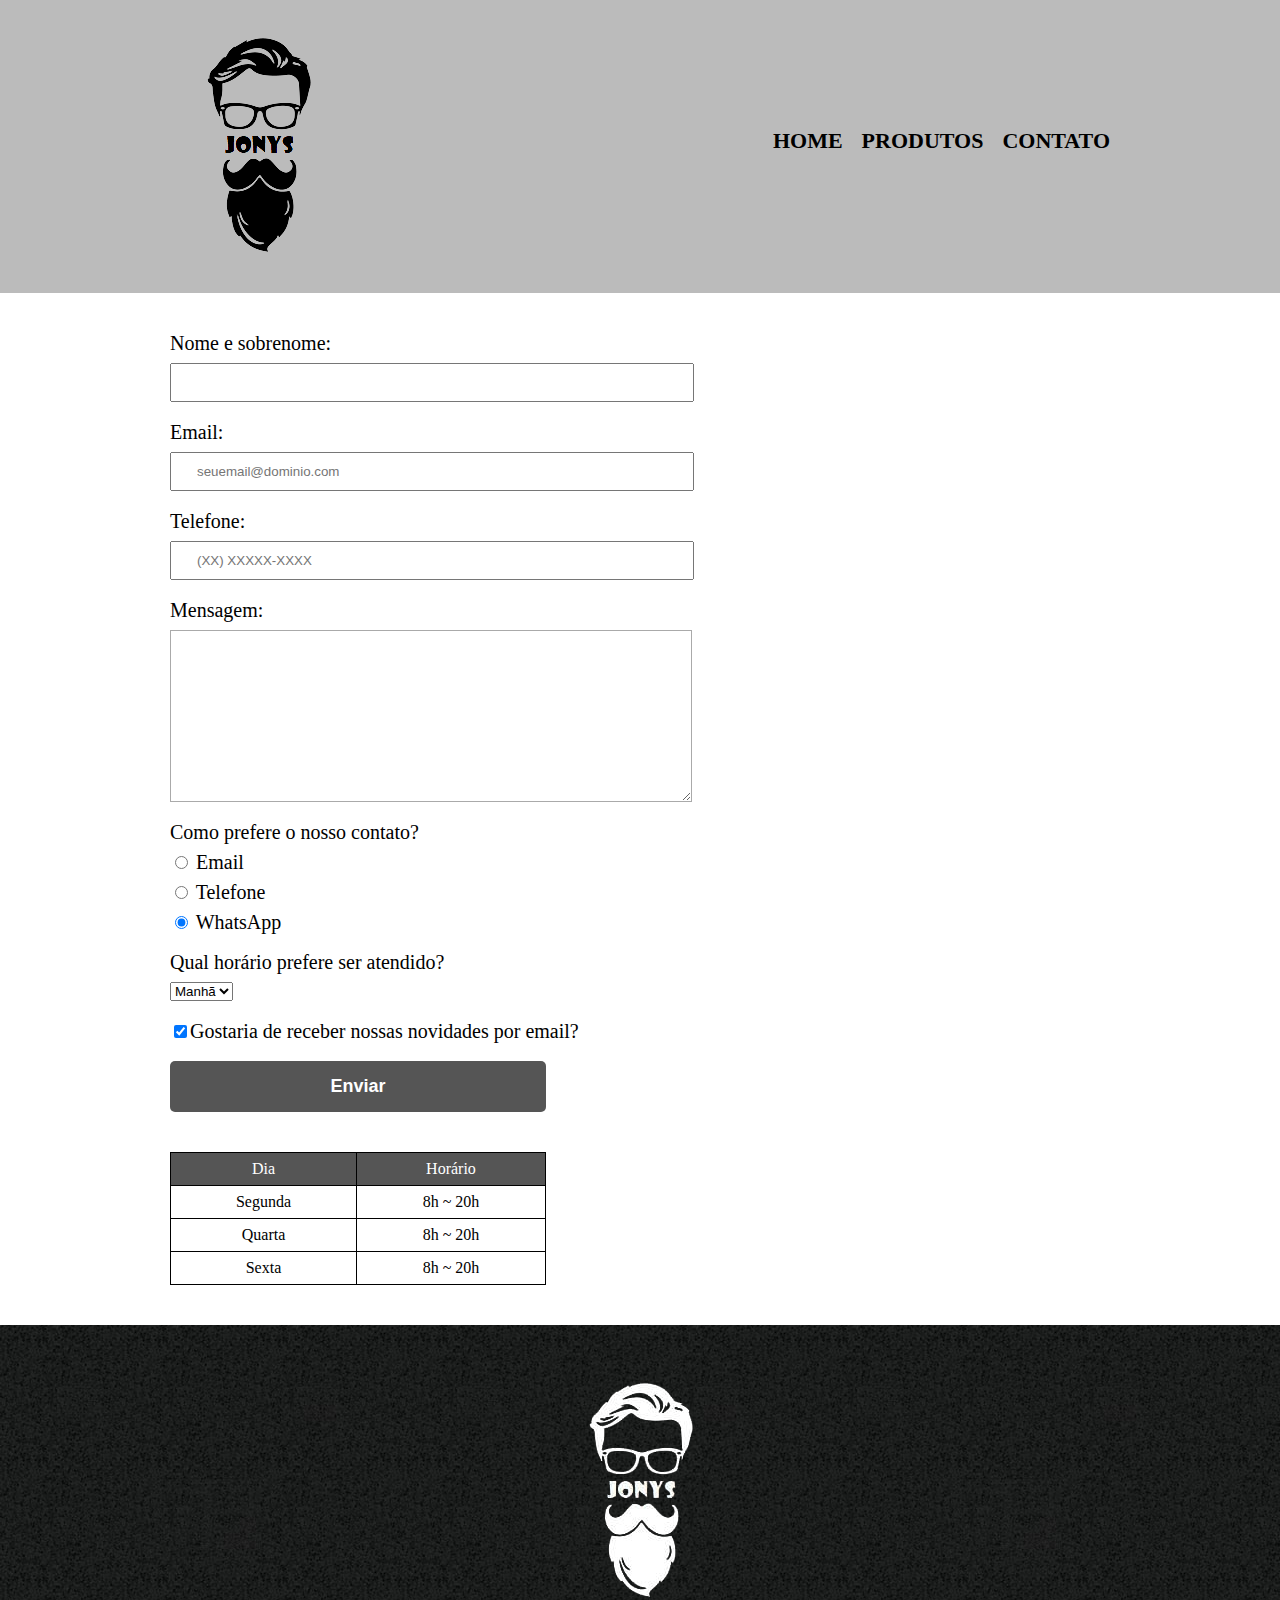
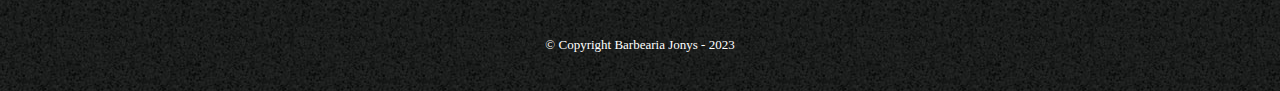
==== contato.html @ 2ddb50e8 "first commit" ====
<!DOCTYPE html>
<html>
	<head>
		<meta charset="UTF-8">
		<title>Contato - Barbearia Jonys</title>

		<link rel="stylesheet" href="reset.css">
		<link rel="stylesheet" href="contato.css">
	</head>
	
	<body>
		<header>
			<div class="caixa">
				<h1><img src="Imagens/logo.png" alt="Logo da Barbearia Alura"></h1>

				<nav>
					<ul>
						<li><a href="index.html">Home</a></li>
						<li><a href="produtos.html">Produtos</a></li>
						<li><a href="contato.html">Contato</a></li>
					</ul>
				</nav>
			</div>
		</header>

		<main>
			<form>
				<label for="nomesobrenome">Nome e sobrenome:</label>
				<input type="text" id="nomesobrenome" class="input-padrao" required>

				<label for="email">Email:</label>
				<input type="email" id="email" class="input-padrao" required placeholder="seuemail@dominio.com">

				<label for="telefone">Telefone:</label>
				<input type="tel" id="telefone" class="input-padrao" required placeholder="(XX) XXXXX-XXXX">

				<label for="mensagem">Mensagem:</label>
				<textarea cols="70" rows="10" id="mensagem" class="input-padrao" required></textarea>

				<fieldset>
					<legend>Como prefere o nosso contato?</legend>
					<label for="radio-email"><input type="radio" name="contato" value="email" id="radio-email"> Email</label>
					
					<label for="radio-telefone"><input type="radio" name="contato" value="telefone" id="radio-telefone"> Telefone</label>
					
					<label for="radio-whatsapp"><input type="radio" name="contato" value="whatsapp" id="radio-whatsapp" checked> WhatsApp</label>
				</fieldset>

				<fieldset class="horario">
					<legend>Qual horário prefere ser atendido?</legend>
					<select>
						<option>Manhã</option>
						<option>Tarde</option>
						<option>Noite</option>
					</select>
				</fieldset>

				<label class="checkbox"><input type="checkbox" checked>Gostaria de receber nossas novidades por email?</label>

				<input type="submit" value="Enviar" class="enviar">
			</form>

			<table>
				<tr class="titulo-tabela">
					<td>Dia</td>
					<td>Horário</td>
				</tr>
				<tr>
					<td>Segunda</td>
					<td>8h ~ 20h</td>
				</tr>
				<tr>
					<td>Quarta</td>
					<td>8h ~ 20h</td>
				</tr>
				<tr>
					<td>Sexta</td>
					<td>8h ~ 20h</td>
				</tr>
			</table>
		</main>

		<footer>
			<img src="Imagens/logo-branco.png" alt="Logo da Barbearia Alura">
			<p class="copyright">&copy; Copyright Barbearia Jonys - 2023</p>
		</footer>
	</body>
</html>
---- contato.css ----
header {
	background: #BBBBBB;
	padding: 20px 0;
}

.caixa {
	position: relative;
	width: 940px;
	margin: 0 auto;
}

nav {
	position: absolute;
	top: 110px;
	right: 0;
}

nav li {
	display: inline;
	margin: 0 0 0 15px;
}

nav a {
	text-transform: uppercase;
	color: #000000;
	font-weight: bold;
	font-size: 22px;
	text-decoration: none;
}

nav a:hover {
	color: #555555;
	text-decoration: underline;
}

.contato {
	width: 940px; 
	margin: 40px auto; 
}

.contato label, .input-group legend {
	display: block; 
	margin: 0 0 5px; 
	font-size: 20px; 
}

.campo-padrao, textarea {
	display: block; 
	margin: 0 0 30px; 
	padding: 10px 20px; 
	width: 50%; 
	border: 1px solid #aaa; 
}

.input-group {
	margin: 0 0 20px; 
}

.newsletter {
	margin: 0 0 20px; 
}

.botao {
	margin: 20px 0 0; 
	width: 30%; 
	padding: 10px 20px; 
	font-size: 24px; 
	display: inline-block;
	background: #555555; 
	color: white; 
	border: none; 
	border-radius: 5px; 
	transition: 1s;  
}

.botao:hover {
	cursor: pointer; 
	transform: scale(1.2); 
}

.funcionamento {
	width: 940px; 
	margin: 0 auto 40px; 
}

table {
	margin: 10px 0 0; 
	width: 40%;
}

tr {
	background: #FFFFFF; 
	color: #000000; 
}

.titulo-tabela {
	background: #555555;
	color: #FFFFFF;
}

td {
	text-align: center;
}

td, tr {
	border: 1px solid #000000; 
	padding: 5px 20px; 
}

main {
	width: 940px; 
	margin: 0 auto; 
}

form {
	margin: 40px 0; 
}

form label, form legend {
	display: block; 
	font-size: 20px; 
	margin: 0 0 10px; 
}

.input-padrao {
	display: block; 
	margin: 0 0 20px; 
	padding: 10px 25px; 
	width: 50%; 
}

.horario {
	margin: 10px 0; 
}

.checkbox {
	margin: 20px 0; 
}

.enviar {
	width: 40%; 
	padding: 15px 0; 
	background: #555555; 
	color: white; 
	font-weight: bold; 
	font-size: 18px; 
	border: none; 
	border-radius: 5px; 
	transition: 1s all; 
	cursor: pointer; 
}

.enviar:hover {
	background: #555555; 
	transform: scale(1.2); 
}

table {
	margin: 20px 0 40px; 
}

thead {
	background: #CCCCCC; 
	color: white; 
	font-weight: bold; 
}

td, th {
	border: 1px solid #000000; 
	padding: 8px 20px;  
}

footer {
	text-align: center;
	background: url("Imagens/bg.jpg");
	padding: 40px 0;
}

.copyright {
	color: #FFFFFF;
	font-size: 13px;
	margin: 20px 0 0;
}
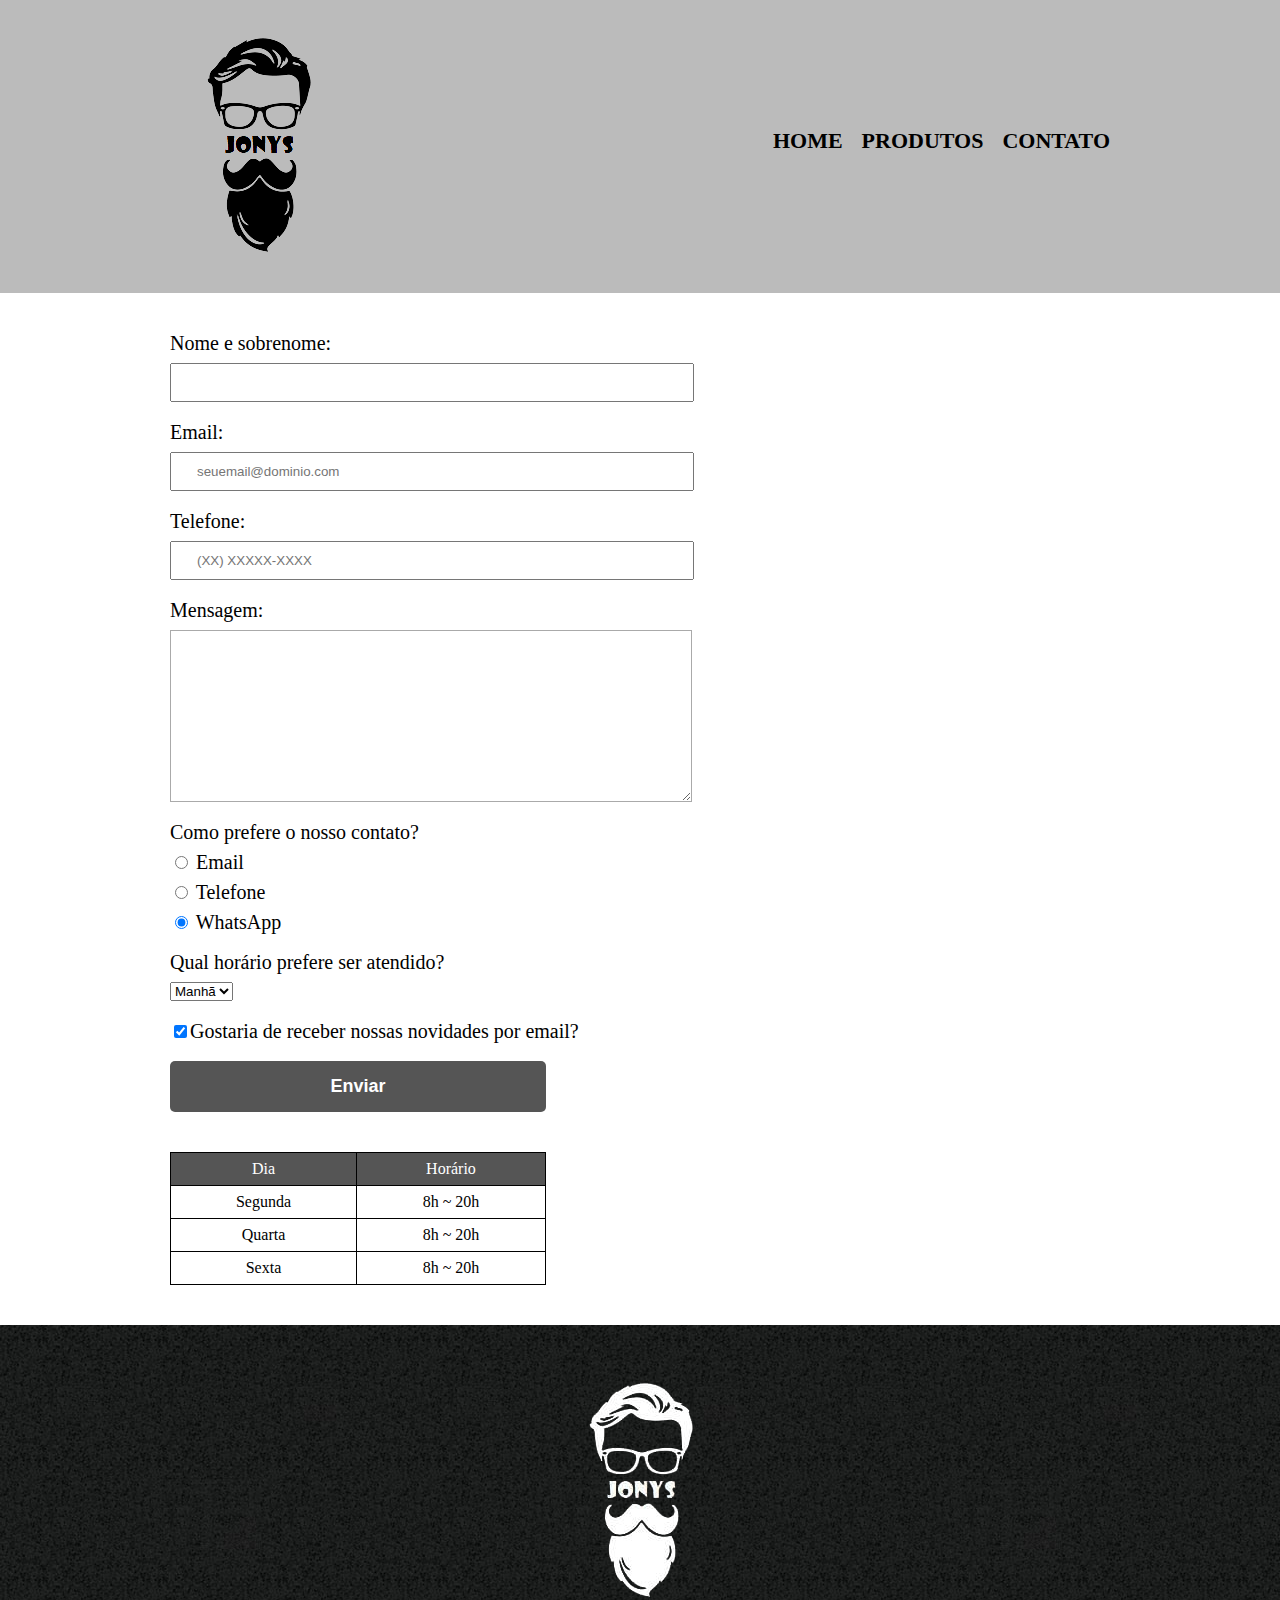
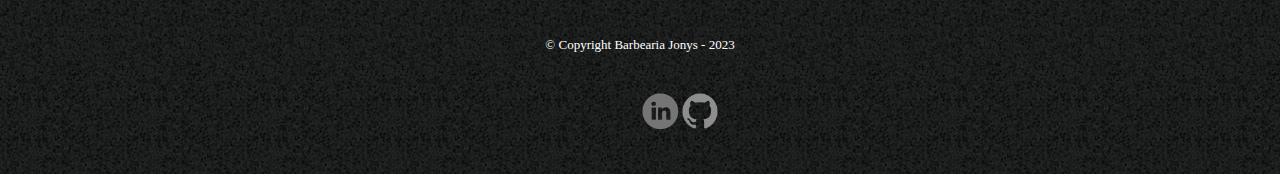
==== commit ba0256d1: "terminando o rodape" ====
--- a/contato.html
+++ b/contato.html
@@ -83,6 +83,12 @@
 		<footer>
 			<img src="Imagens/logo-branco.png" alt="Logo da Barbearia Alura">
 			<p class="copyright">&copy; Copyright Barbearia Jonys - 2023</p>
+			<ul class="redes-sociais">
+				<li><a href=https://www.linkedin.com/in/laercio-fernandes-desenvolvedor-front-end/ target="_blank"><img class="social-media"
+							src="Imagens/linkedin.png" alt="LinkedIn"><p class="description"></p></a></li>
+				<li><a href="https://github.com/fernandesmelo/Challenge-Decodificador-de-Texto" target="_blank"><img class="social-media"
+							src="Imagens/github.png" alt="github"><p class="description"></p></a></li>
+			</ul>
 		</footer>
 	</body>
 </html>--- a/contato.css
+++ b/contato.css
@@ -181,3 +181,15 @@
 	font-size: 13px;
 	margin: 20px 0 0;
 }
+
+.social-media {
+	width: 40px;
+	
+}
+
+.redes-sociais {
+    display: flex;
+    margin-left: 640px;
+	margin-top: 40px;
+
+}
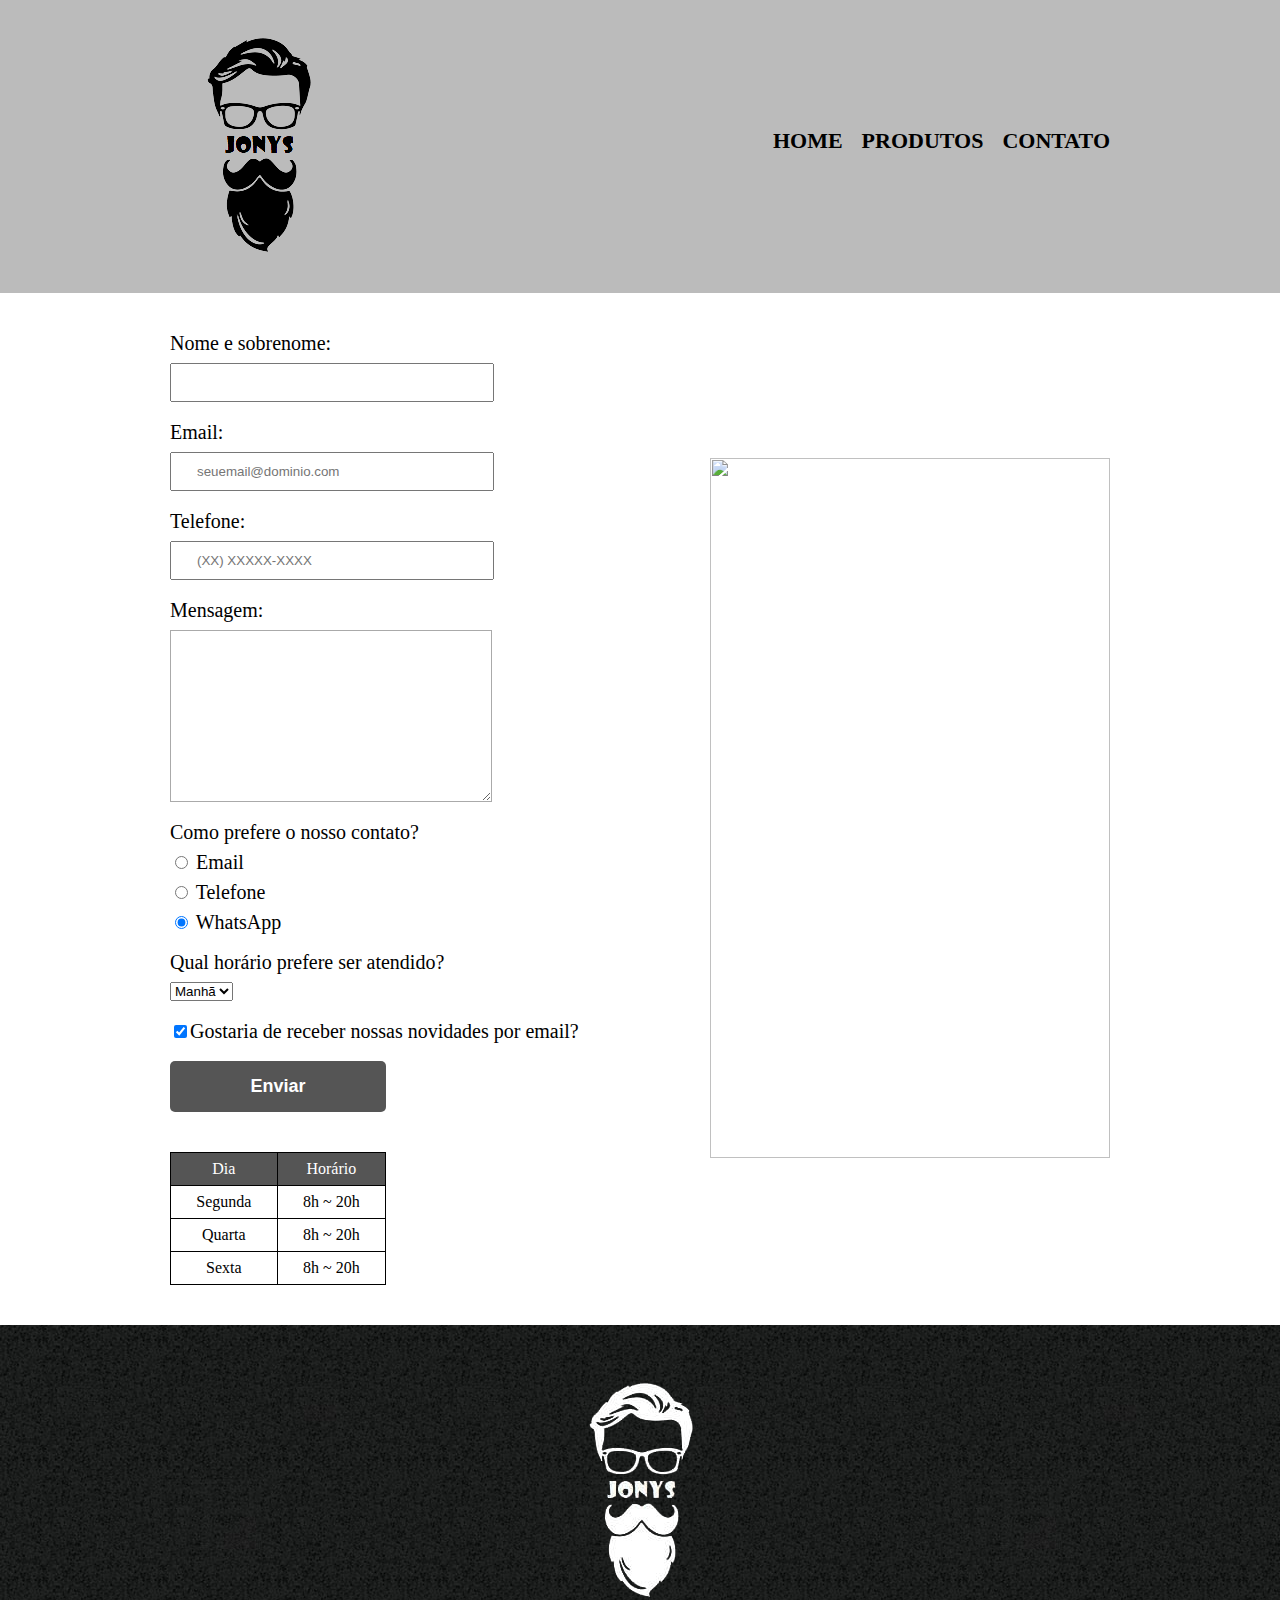
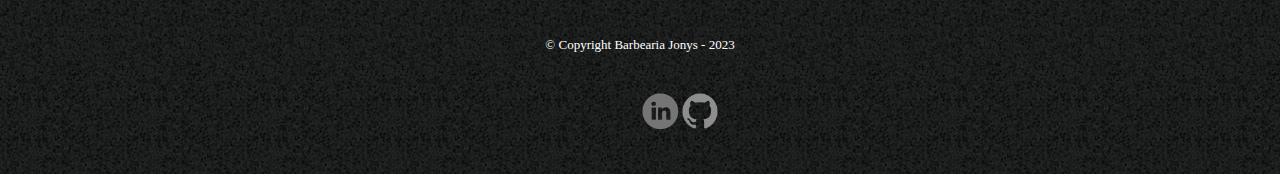
==== commit 3b8d5939: "finalizando o site" ====
--- a/contato.html
+++ b/contato.html
@@ -3,16 +3,13 @@
 	<head>
 		<meta charset="UTF-8">
 		<title>Contato - Barbearia Jonys</title>
-
 		<link rel="stylesheet" href="reset.css">
 		<link rel="stylesheet" href="contato.css">
 	</head>
-	
 	<body>
 		<header>
 			<div class="caixa">
 				<h1><img src="Imagens/logo.png" alt="Logo da Barbearia Alura"></h1>
-
 				<nav>
 					<ul>
 						<li><a href="index.html">Home</a></li>
@@ -22,66 +19,61 @@
 				</nav>
 			</div>
 		</header>
-
-		<main>
-			<form>
-				<label for="nomesobrenome">Nome e sobrenome:</label>
-				<input type="text" id="nomesobrenome" class="input-padrao" required>
-
-				<label for="email">Email:</label>
-				<input type="email" id="email" class="input-padrao" required placeholder="seuemail@dominio.com">
-
-				<label for="telefone">Telefone:</label>
-				<input type="tel" id="telefone" class="input-padrao" required placeholder="(XX) XXXXX-XXXX">
-
-				<label for="mensagem">Mensagem:</label>
-				<textarea cols="70" rows="10" id="mensagem" class="input-padrao" required></textarea>
-
-				<fieldset>
-					<legend>Como prefere o nosso contato?</legend>
-					<label for="radio-email"><input type="radio" name="contato" value="email" id="radio-email"> Email</label>
-					
-					<label for="radio-telefone"><input type="radio" name="contato" value="telefone" id="radio-telefone"> Telefone</label>
-					
-					<label for="radio-whatsapp"><input type="radio" name="contato" value="whatsapp" id="radio-whatsapp" checked> WhatsApp</label>
-				</fieldset>
-
-				<fieldset class="horario">
-					<legend>Qual horário prefere ser atendido?</legend>
-					<select>
-						<option>Manhã</option>
-						<option>Tarde</option>
-						<option>Noite</option>
-					</select>
-				</fieldset>
-
-				<label class="checkbox"><input type="checkbox" checked>Gostaria de receber nossas novidades por email?</label>
-
-				<input type="submit" value="Enviar" class="enviar">
-			</form>
-
-			<table>
-				<tr class="titulo-tabela">
-					<td>Dia</td>
-					<td>Horário</td>
-				</tr>
-				<tr>
-					<td>Segunda</td>
-					<td>8h ~ 20h</td>
-				</tr>
-				<tr>
-					<td>Quarta</td>
-					<td>8h ~ 20h</td>
-				</tr>
-				<tr>
-					<td>Sexta</td>
-					<td>8h ~ 20h</td>
-				</tr>
-			</table>
+		<main class="conteudo-principal">
+			<div class="container">
+				<div>
+					<form action="enviado.html" method="post">
+						<label for="nomesobrenome">Nome e sobrenome:</label>
+						<input type="text" id="nomesobrenome" class="input-padrao" required>
+						<label for="email">Email:</label>
+						<input type="email" id="email" class="input-padrao" required placeholder="seuemail@dominio.com">
+						<label for="telefone">Telefone:</label>
+						<input type="tel" id="telefone" class="input-padrao" required placeholder="(XX) XXXXX-XXXX">
+						<label for="mensagem">Mensagem:</label>
+						<textarea cols="70" rows="10" id="mensagem" class="input-padrao" required></textarea>
+						<fieldset>
+							<legend>Como prefere o nosso contato?</legend>
+							<label for="radio-email"><input type="radio" name="contato" value="email" id="radio-email"> Email</label>
+							<label for="radio-telefone"><input type="radio" name="contato" value="telefone" id="radio-telefone"> Telefone</label>
+							<label for="radio-whatsapp"><input type="radio" name="contato" value="whatsapp" id="radio-whatsapp" checked> WhatsApp</label>
+						</fieldset>
+						<fieldset class="horario">
+							<legend>Qual horário prefere ser atendido?</legend>
+							<select>
+								<option>Manhã</option>
+								<option>Tarde</option>
+								<option>Noite</option>
+							</select>
+						</fieldset>
+						<label class="checkbox"><input type="checkbox" checked>Gostaria de receber nossas novidades por email?</label>
+						<input type="submit" value="Enviar" class="enviar">
+					</form>
+					<table>
+						<tr class="titulo-tabela">
+							<td>Dia</td>
+							<td>Horário</td>
+						</tr>
+						<tr>
+							<td>Segunda</td>
+							<td>8h ~ 20h</td>
+						</tr>
+						<tr>
+							<td>Quarta</td>
+							<td>8h ~ 20h</td>
+						</tr>
+						<tr>
+							<td>Sexta</td>
+							<td>8h ~ 20h</td>
+						</tr>
+					</table>
+				</div>
+				<div>
+					<img class="imagem-contato" src="Imagens/imagem-contato.jpg">
+				</div>
+			</div>
 		</main>
-
 		<footer>
-			<img src="Imagens/logo-branco.png" alt="Logo da Barbearia Alura">
+			<img src="Imagens/logo-branco.png">
 			<p class="copyright">&copy; Copyright Barbearia Jonys - 2023</p>
 			<ul class="redes-sociais">
 				<li><a href=https://www.linkedin.com/in/laercio-fernandes-desenvolvedor-front-end/ target="_blank"><img class="social-media"
--- a/contato.css
+++ b/contato.css
@@ -112,6 +112,10 @@
 	margin: 0 auto; 
 }
 
+.imagens {
+	width: 500px;
+}
+
 form {
 	margin: 40px 0; 
 }
@@ -170,6 +174,17 @@
 	padding: 8px 20px;  
 }
 
+.conteudo-principal .container {
+	display: flex;
+	align-items: center;
+	justify-content: space-between;
+}
+
+.imagem-contato {
+	width: 400px;
+	height: 700px;
+}
+
 footer {
 	text-align: center;
 	background: url("Imagens/bg.jpg");
@@ -184,12 +199,10 @@
 
 .social-media {
 	width: 40px;
-	
 }
 
 .redes-sociais {
     display: flex;
     margin-left: 640px;
 	margin-top: 40px;
-
-}
+}